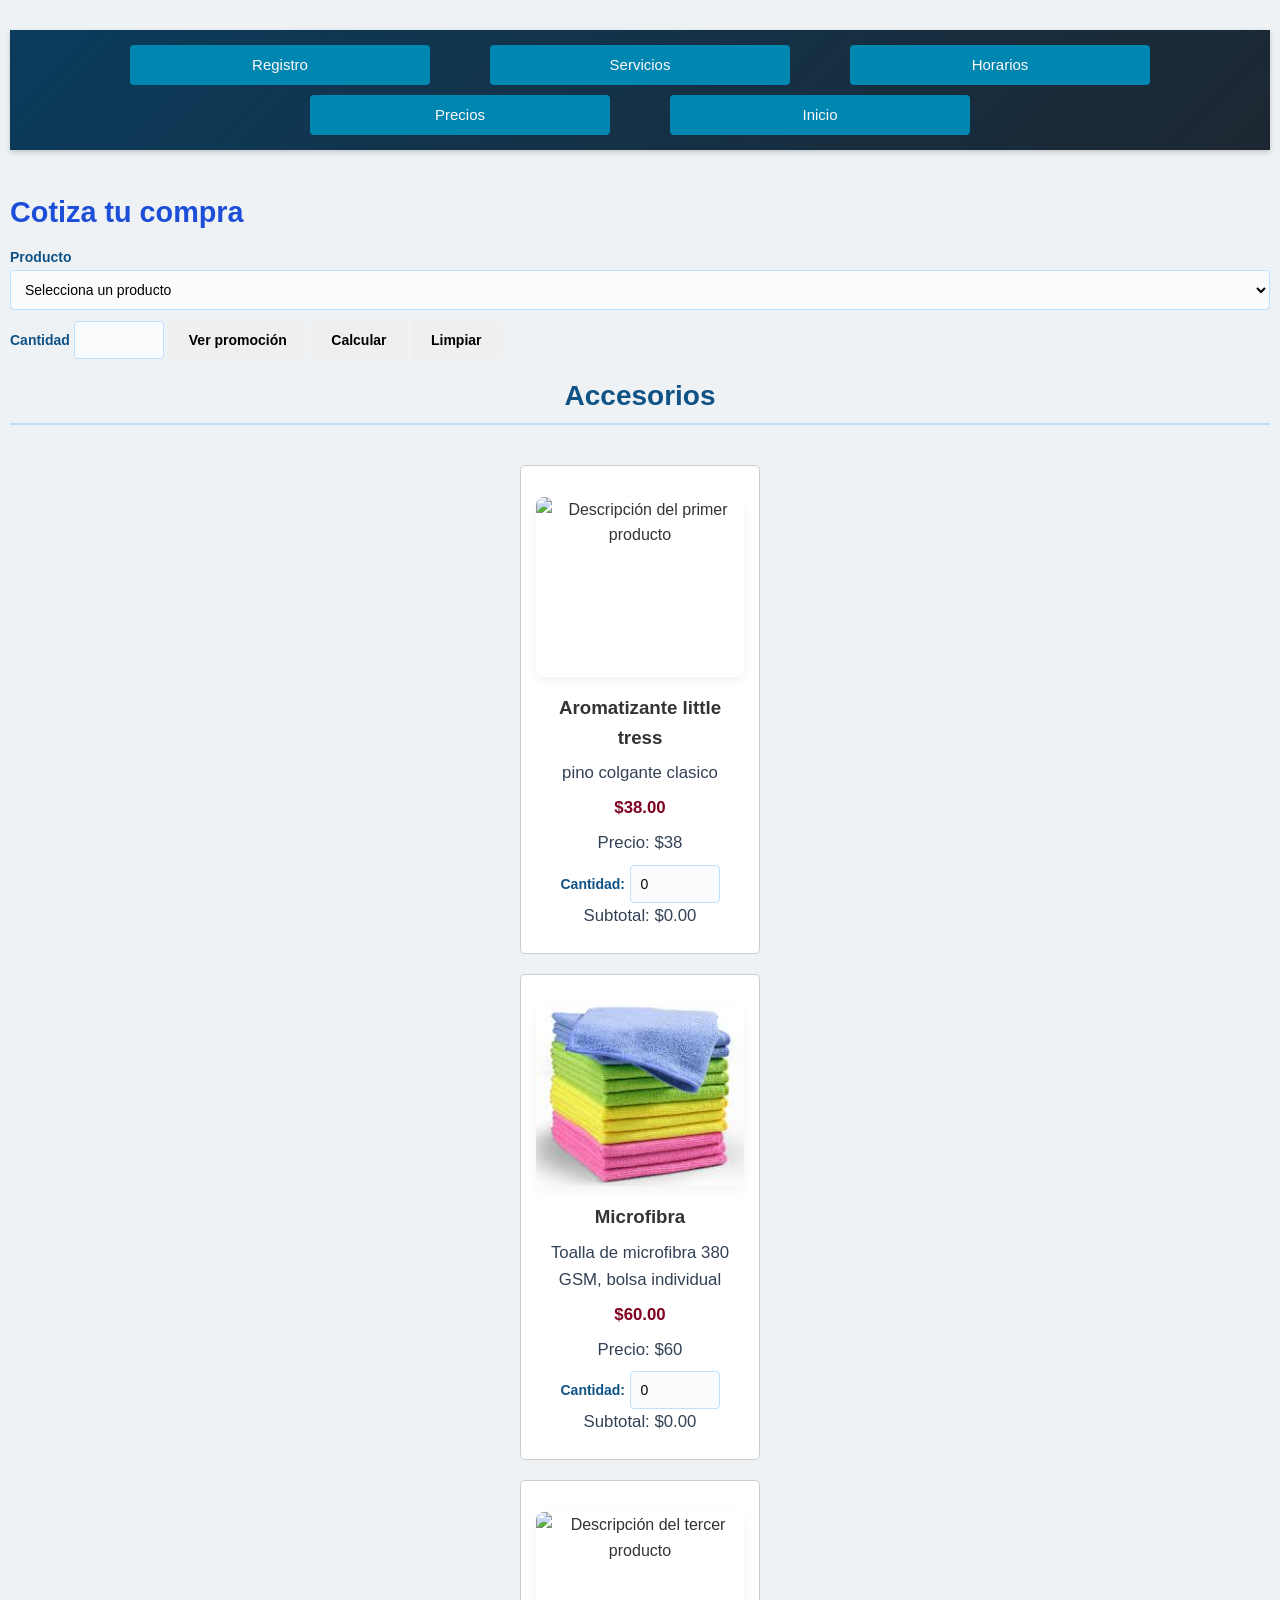
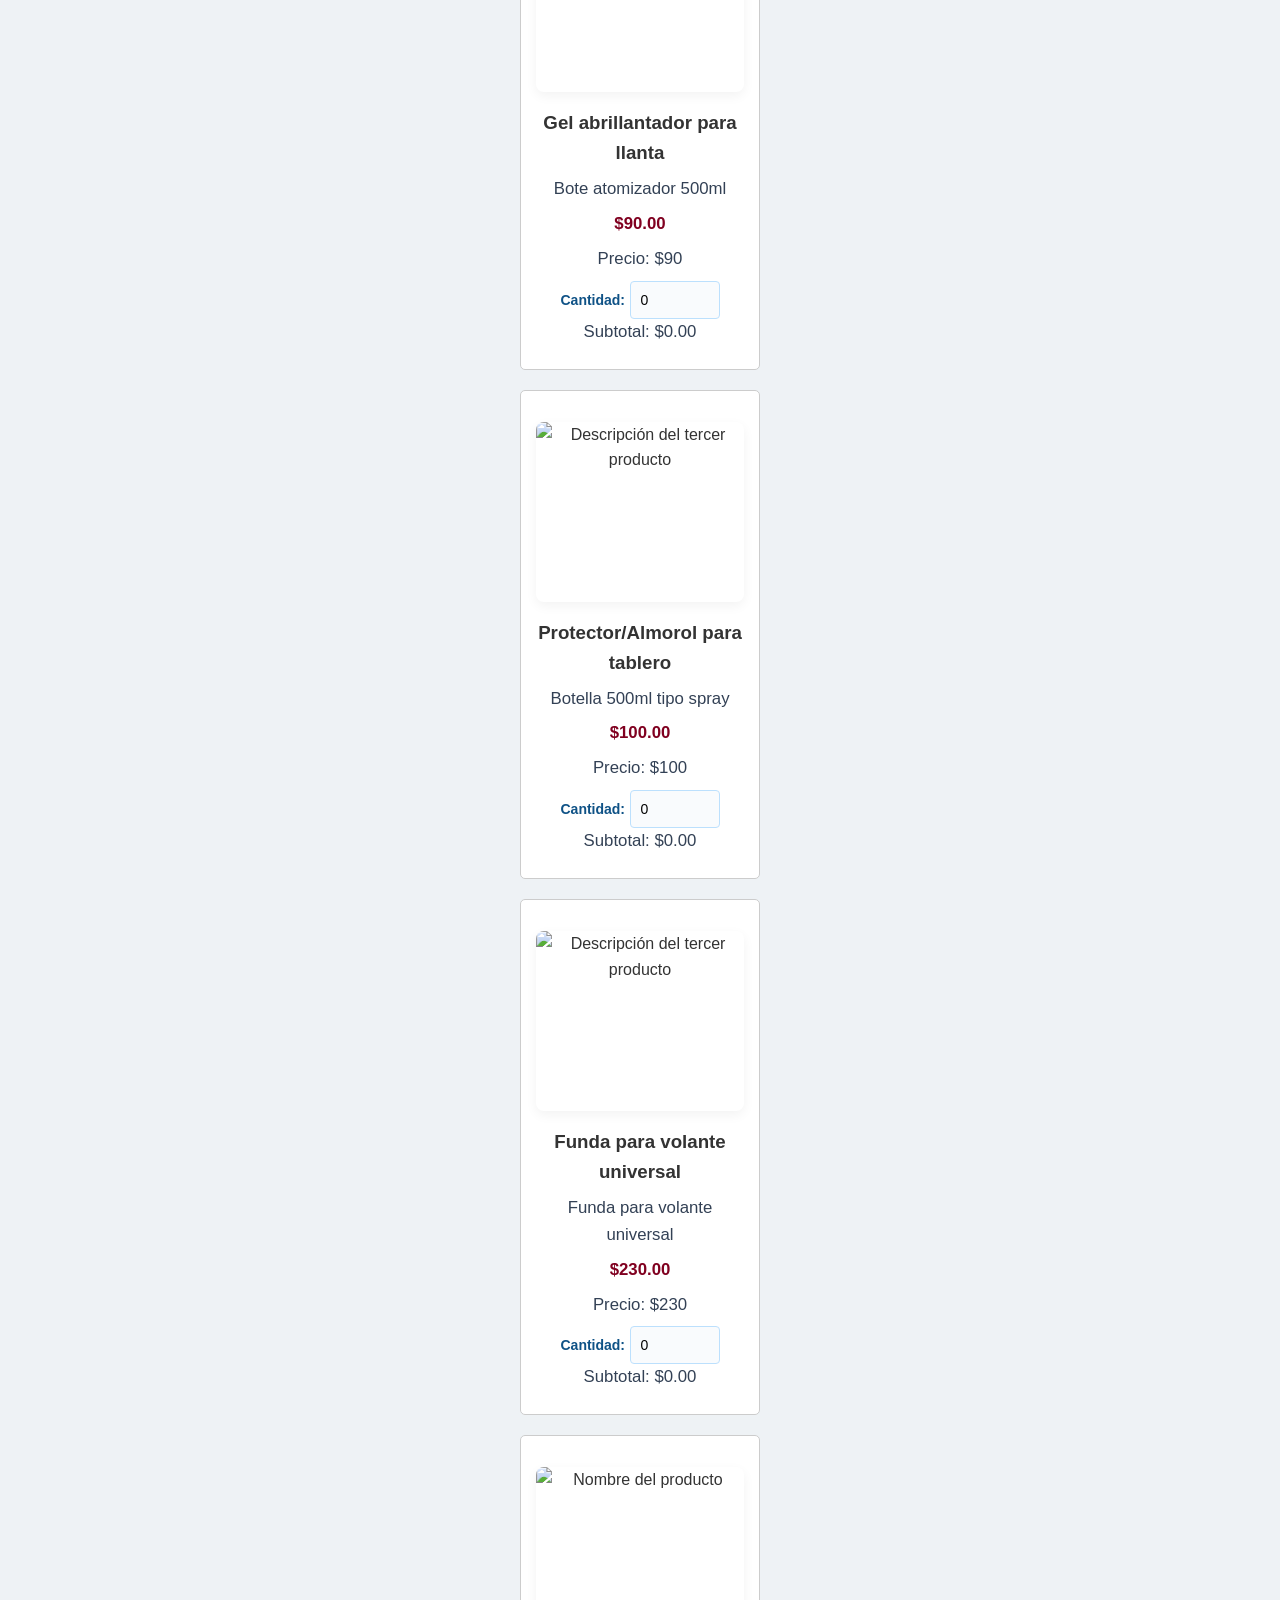
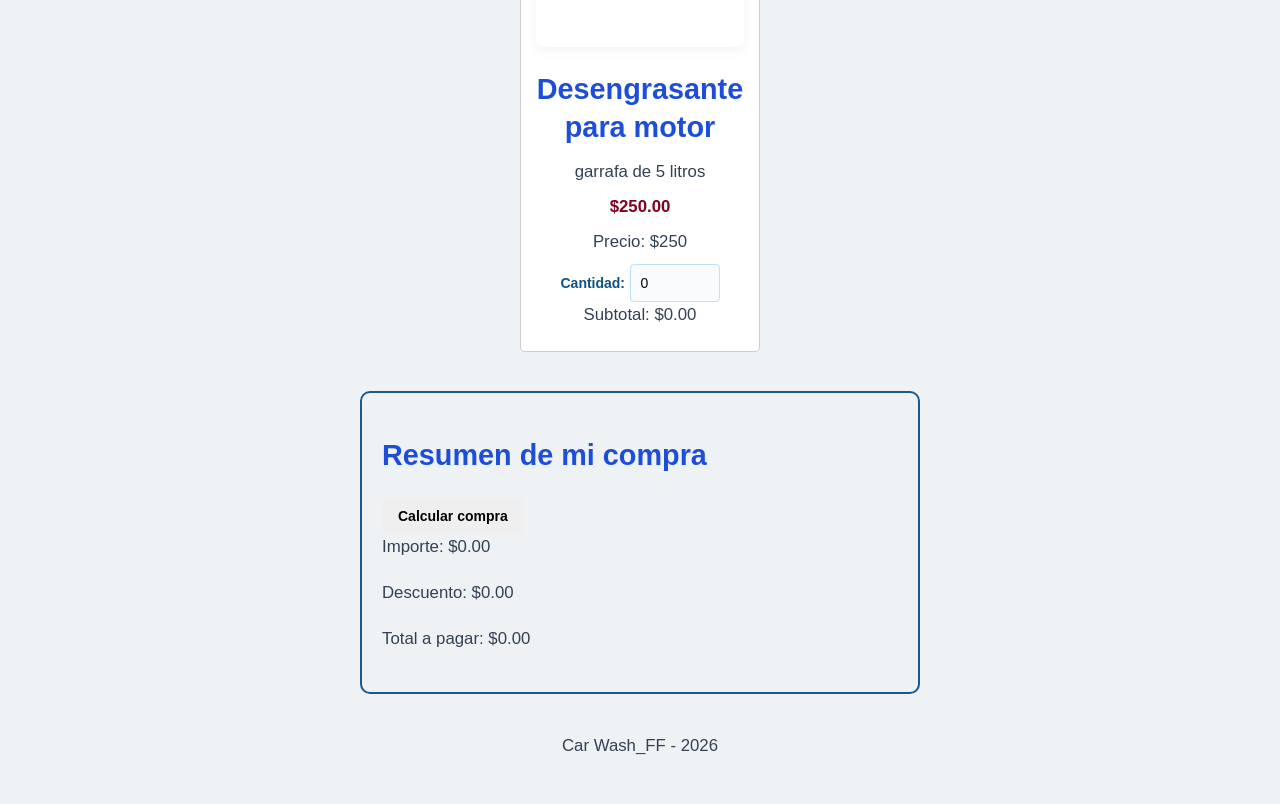
==== negocio/accesorios.html @ c57b7b6c "first commit" ====
<!DOCTYPE html>
<html lang="es">

<head>
    <meta charset="UTF-8">
    <meta name="viewport" content="width=device-width, initial-scale=1.0">
    <title>Autolavado</title>
    <link rel="stylesheet" href="estilos.css">
    
</head>

   
<nav class="menu">
    <a href="registro.html">Registro</a>
    <a href="servicios.html">Servicios</a>
    <a href="horarios.html">Horarios</a>
    <a href="precios.html">Precios</a>
    <a href="index.html">Inicio</a>
</nav>

<body>
<mani>
<section class="promocion" aria-labelledby="titulo-cotizador">
<h2 id="titulo-cotizador">Cotiza tu compra</h2>
<label for="producto">Producto</label>
<select id="producto">
<option value="">Selecciona un producto</option>
<option value="38.00">pino colgante clasico $38.00</option>
<option value="60.00">Toalla de microfibra 380 GSM, bolsa individual $60.00</option>
<option value="90.00">Gel abrillantador para llanta $90.00</option>
<option value="100.00">Protector/Almorol para tablero $100.00</option>
<option value="230.00">Funda para volante universal $230.00</option>
<option value="230.00">Desengrasante para motor $230.00</option>
</select>
<label for="cantidad">Cantidad</label>

<input id="cantidad" type="number" min="1" max="20" step="1">
<button id="boton-promocion" type="button">Ver promoción</button>
<button id="calcular" type="button">Calcular</button>
<button id="limpiar" type="button">Limpiar</button>
<p id="mensaje-promocion" aria-live="polite"></p>
<p id="resultado" aria-live="polite"></p>
</section>
<h1>Accesorios</h1>
<div class="contenedor-productos">
    <div class="producto">
        <img src="https://encrypted-tbn0.gstatic.com/images?q=tbn:ANd9GcStmVDlcf4aoUJ_wPQgouaY3i2mK_rJY08CuIqwdGJjGw&s=10"
            alt="Descripción del primer producto">
        <h3>Aromatizante little tress</h3>
        <p>pino colgante clasico</p>
        <p class="precio">$38.00</p>
        <p>Precio: $38</p>
<label for="cantidad-1">Cantidad:</label>
<input type="number" id="cantidad-1" min="0" step="1" value="0">
<p>Subtotal: $<span id="subtotal-1">0.00</span></p>
    </div>
    <div class="producto">
        <img src="[data-uri]"
            alt="Descripción del segundo producto">
        <h3>Microfibra</h3>
        <p>Toalla de microfibra 380 GSM, bolsa individual</p>
        <p class="precio">$60.00</p>
        <p>Precio: $60</p>
<label for="cantidad-2">Cantidad:</label>
<input type="number" id="cantidad-2" min="0" step="1" value="0">
<p>Subtotal: $<span id="subtotal-2">0.00</span></p>
    </div>
    <div class="producto">
        <img src="https://encrypted-tbn0.gstatic.com/images?q=tbn:ANd9GcTZlHldsJhICX4hE4VDa1dc41i6u0XnDuLjxt38h9FaaA&s=10"
            alt="Descripción del tercer producto">
        <h3>Gel abrillantador para llanta</h3>
        <p>Bote atomizador 500ml</p>
        <p class="precio">$90.00</p>
        <p>Precio: $90</p>
<label for="cantidad-3">Cantidad:</label>
<input type="number" id="cantidad-3" min="0" step="1" value="0">
<p>Subtotal: $<span id="subtotal-3">0.00</span></p>
    </div>
    <div class="producto">
        <img src="https://encrypted-tbn0.gstatic.com/images?q=tbn:ANd9GcQGJiBDIDi-DJLJW95TmulAT7hNK100haMb3Q7b94i5t3jqlbGlXh5KhTI&s=10"
            alt="Descripción del tercer producto">
        <h3>Protector/Almorol para tablero</h3>
        <p>Botella 500ml tipo spray</p>
        <p class="precio">$100.00</p>
        <p>Precio: $100</p>
<label for="cantidad-4">Cantidad:</label>
<input type="number" id="cantidad-4" min="0" step="1" value="0">
<p>Subtotal: $<span id="subtotal-4">0.00</span></p>
    </div>
    <div class="producto">
        <img src="https://encrypted-tbn0.gstatic.com/images?q=tbn:ANd9GcTHf_5gEDAbG7dc7wLeaLneiI6NCS_vClwXLQbqRy624Q&s=10"
            alt="Descripción del tercer producto">
        <h3>Funda para volante universal</h3>
        <p>Funda para volante universal</p>
        <p class="precio">$230.00</p>
        <p>Precio: $230</p>
<label for="cantidad-5">Cantidad:</label>
<input type="number" id="cantidad-5" min="0" step="1" value="0">
<p>Subtotal: $<span id="subtotal-5">0.00</span></p>
    </div>
    <div class="producto">
<img src="https://encrypted-tbn0.gstatic.com/images?q=tbn:ANd9GcSYzpxc9pJ_rOB94cCKJv8BmECURXBQAQrrfKbKRwA4cA&s=10" alt="Nombre del producto">
<h2>Desengrasante para motor</h2>
<p>garrafa de 5 litros</p>
<p class="precio">$250.00</p>
<p>Precio: $250</p>
<label for="cantidad-6">Cantidad:</label>
<input type="number" id="cantidad-6" min="0" step="1" value="0">
<p>Subtotal: $<span id="subtotal-6">0.00</span></p>
    </div>
</div>
</section>
<section class="resumen-compra">
<h2>Resumen de mi compra</h2>
<button type="button" id="calcular-compra">Calcular compra</button>
<p>Importe: $<span id="importe-compra">0.00</span></p>
<p>Descuento: $<span id="descuento-compra">0.00</span></p>
<p>Total a pagar: $<span id="total-compra">0.00</span></p>
</section>
<footer>
    <p>Car Wash_FF - 2026</p>
</footer>
</mani>
<script src="script.js"></script>
</body>

</html>
---- negocio/estilos.css ----
.resumen-compra {
max-width: 560px;
margin: 24px auto;
padding: 20px;
border: 2px solid #155a91;
border-radius: 10px;
}
.resumen-compra button { padding: 10px 16px; cursor: pointer; }
input[type="number"] { max-width: 90px; padding: 7px; }

.menu a {
    width: 90%;
    max-width: 300px;
    text-align: center;
}

.presentacion {
    flex-direction: column;
    gap: 15px;
    margin: 15px auto;
    padding: 10px;
}

.texto-presentacion {
    flex: none;
    width: 100%;
    text-align: center;
}

.imagen-negocio {
    width: 100%;
    max-width: 350px;
    height: auto;
}

.contenedor-productos {
    flex-direction: column;
    align-items: center;
    gap: 15px;
    margin: 15px auto;
    padding: 10px;
}

.producto {
    background-color: white;
    border: 1px solid #cccccc;
    border-radius: 6px;
    padding: 15px;
}

.producto {
    width: 100%;
    max-width: 350px;
}

body {
    padding: 10px;
}

h1 {
    font-size: 26px;
    line-height: 1.2;
}

h2 {
    font-size: 22px;
    line-height: 1.3;
}

p {
    font-size: 16px;
}

/* AJUSTE GENERAL DE TAMAÑOS */
* {
    box-sizing: border-box;
}

.menu {
    flex-direction: column;
    align-items: center;
    gap: 10px;
}

.menu a {
    width: 90%;
    max-width: 300px;
    text-align: center;
}

.presentacion {
    flex-direction: column;
    gap: 15px;
    margin: 15px auto;
    padding: 10px;
}

.texto-presentacion {
    flex: none;
    width: 100%;
    text-align: center;
}

.imagen-negocio {
    width: 100%;
    max-width: 320px;
    height: auto;
}

.contenedor-productos {
    display: flex;
    flex-wrap: wrap;
    justify-content: center;
    gap: 20px;
}

.producto {
    width: 100%;
    max-width: 350px;
}

body {
    padding: 10px;
}

h1 {
    font-size: 26px;
    line-height: 1.2;
}

h2 {
    font-size: 22px;
    line-height: 1.3;
}

p {
    font-size: 16px;
}

@media (max-width: 600px) {
    /* Aquí agregaremos los ajustes para celular. */
}

/* DISTRIBUCIÓN DE PRODUCTOS */
.contenedor-productos {
    display: grid;
    grid-template-columns: repeat(3, 1fr);
    gap: 20px;
    max-width: 1100px;
    margin: 20px auto;
    padding: 15px;
}

/* ORGANIZACIÓN DE PRODUCTOS CON CSS GRID */
.contenedor-productos {
    display: flex;
    flex-wrap: wrap;
    justify-content: center;
    gap: 20px;
}

.producto {
    background-color: white;
    border: 1px solid #cccccc;
    border-radius: 6px;
    padding: 15px;
}

.producto {
    box-sizing: border-box;
    width: 240px;
    max-width: 100%;
    padding: 15px;
    border: 1px solid #cccccc;
    border-radius: 5px;
    background-color: #ffffff;
    text-align: center;
}

.producto img {
    width: 100%;
    height: 180px;
    object-fit: cover;
    display: block;
}

.producto h3 {
    margin-bottom: 8px;
}

.producto p {
    margin-bottom: 8px;
}

.producto .precio {
    font-weight: bold;
    color: #800020;
}

.presentacion {
    display: flex ruby-base-container;
    align-items: center;
    justify-content: center;
    gap: 25px;
    flex-wrap: wrap;
    max-width: 900px;
    margin: 25px auto;
    padding: 15px;
}

.texto-presentacion {
    flex: 1 1 280px;
    min-width: 0;
}

.imagen-negocio {
    width: 280px;
    max-width: 100%;
    height: auto;
    border-radius: 5px;
}

/* MENÚ CON FLEXBOX */
.menu {
    display: flex;
    justify-content: center;
    gap: 5px;
    flex-wrap: wrap;
    margin: 20px 0;
}

.menu a {
    color: #fff8f8;
    text-decoration: none;
    padding: 8px 12px;
    background-color: #0087b1;
    border-radius: 4px;
}

.menu a:hover {
    background-color: #dddddd;
}

/* --- ESTILOS GENERALES Y RESET --- */
* {
    margin: 0;
    padding: 0;
    box-sizing: border-box;
}

body {
    font-family: 'Segoe UI', Tahoma, Geneva, Verdana, sans-serif;
    background-color: #f0f4f8;
    /* Azul muy claro de fondo */
    color: #102a43;
    /* Azul oscuro para texto principal */
    line-height: 1.6;
}

/* --- BARRA DE NAVEGACIÓN (NAV) --- */
nav {
    background: linear-gradient(135deg, #0b3c5d, #1d2731);
    color: #ffffff;
    padding: 1rem 2rem;
    display: flex;
    justify-content: space-between;
    align-items: center;
    box-shadow: 0 4px 6px rgba(0, 0, 0, 0.1);
}

nav h2 {
    font-size: 1.5rem;
    color: #64ffda;
    /* Toque azul/cian brillante para el logo */
    letter-spacing: 1px;
}

nav a {
    color: #cbd5e1;
    text-decoration: none;
    margin: 0 10px;
    font-weight: 500;
    transition: color 0.3s ease;
}

nav a:hover {
    color: #38bdf8;
    /* Azul claro brillante al pasar el cursor */
}

/* --- CONTENIDO PRINCIPAL (MAIN) --- */
main {
    max-width: 900px;
    margin: 2rem auto;
    background: #ffffff;
    padding: 2.5rem;
    border-radius: 12px;
    box-shadow: 0 10px 25px rgba(11, 60, 93, 0.08);
}

/* --- TIPOGRAFÍA Y ENCABEZADOS --- */
h1 {
    font-size: 2.5rem;
    color: #0b3c5d;
    /* Azul marino profundo */
    margin-bottom: 1.5rem;
    text-align: center;
    border-bottom: 3px solid #38bdf8;
    padding-bottom: 0.5rem;
}

h2 {
    font-size: 1.8rem;
    color: #1d4ed8;
    /* Azul rey moderno */
    margin: 1.5rem 0 0.8rem 0;
}

p {
    font-size: 1.05rem;
    color: #334155;
    margin-bottom: 1.2rem;
}

/* --- ESTILOS PARA IMÁGENES --- */
img {
    max-width: 100%;
    height: auto;
    border-radius: 8px;
    margin: 1rem 0;
    display: block;
    box-shadow: 0 4px 12px rgba(0, 0, 0, 0.05);
}

/* --- DISEÑO RESPONSIVO BÁSICO --- */
@media (max-width: 768px) {
    nav {
        flex-direction: column;
        text-align: center;
    }

    nav div,
    nav a {
        margin-top: 0.5rem;
    }

    main {
        padding: 1.5rem;
        margin: 1rem;
    }

    h1 {
        font-size: 2rem;
    }
}

/* --- ESTILOS ADICIONALES PARA HORARIOS Y PRECIOS --- */

/* Formato contenedor para precios u horarios */
main {
    display: flex;
    flex-direction: column;
    gap: 1.5rem;
}

/* Transformar las secciones en tarjetas de tonos azules */
main h2 {
    background-color: #e0f2fe;
    /* Azul claro suave de fondo */
    color: #0369a1;
    /* Azul intermedio fuerte */
    padding: 0.8rem 1.2rem;
    border-left: 5px solid #0284c7;
    /* Línea de acento azul */
    border-radius: 6px;
    margin-top: 1rem;
}

/* Estilo para los textos dentro de las secciones */
main p {
    background-color: #f8fafc;
    border: 1px solid #e2e8f0;
    padding: 1rem 1.2rem;
    border-radius: 8px;
    font-size: 1.1rem;
    color: #1e293b;
    box-shadow: 0 2px 4px rgba(0, 0, 0, 0.02);
}

/* Destacar los precios/costos */
main p strong,
main p:has(br) {
    font-weight: 600;
}

/* =========================================================
   ESTILOS GENERALES
   ========================================================= */
* {
    margin: 0;
    padding: 0;
    box-sizing: border-box;
}

body {
    font-family: Arial, Helvetica, sans-serif;
    background-color: #eef2f5;
    /* Fondo claro similar al de la pantalla */
    color: #333333;
    display: flex;
    flex-direction: column;
    min-height: 100vh;
}

/* =========================================================
   BARRA DE NAVEGACIÓN (NAV)
   ========================================================= */
nav {
    background-color: #0d2a45;
    /* Azul muy oscuro del nav en las imágenes */
    display: flex;
    justify-content: center;
    align-items: center;
    padding: 15px 0;
    box-shadow: 0 2px 5px rgba(0, 0, 0, 0.2);
}

nav a {
    color: #ffffff;
    text-decoration: none;
    margin: 0 25px;
    font-size: 15px;
    font-weight: 500;
    transition: color 0.3s ease;
}

nav a:hover {
    color: #38b6ff;
    /* Azul celeste al pasar el ratón */
}

/* =========================================================
   CONTENEDOR PRINCIPAL Y SECCIONES
   ========================================================= */
main {
    flex: 1;
    display: flex;
    justify-content: center;
    padding: 40px 20px;
}

.galeria {
    width: 100%;
    max-width: 750px;
    background-color: #ffffff;
    padding: 30px;
    border-radius: 8px;
    box-shadow: 0 4px 10px rgba(0, 0, 0, 0.05);
}

/* Títulos con el tono azul distintivo del sitio */
h1 {
    text-align: center;
    color: #0f5286;
    font-size: 28px;
    margin-bottom: 25px;
    padding-bottom: 10px;
    border-bottom: 2px solid #bce0fd;
    /* Línea delgada azul claro bajo el título */
}

/* =========================================================
   ESTILOS DEL FORMULARIO (registro.html)
   ========================================================= */
form {
    display: flex;
    flex-direction: column;
    gap: 12px;
}

label {
    font-weight: bold;
    color: #0f5286;
    margin-top: 8px;
    font-size: 14px;
}

input[type="text"],
input[type="tel"],
input[type="number"],
select {
    width: 100%;
    padding: 10px;
    border: 1px solid #bce0fd;
    border-radius: 4px;
    background-color: #f9fbfd;
    font-size: 14px;
    outline: none;
    transition: border-color 0.3s ease;
}

input[type="text"]:focus,
input[type="tel"]:focus,
input[type="number"]:focus,
select:focus {
    border-color: #0f5286;
    background-color: #ffffff;
}

/* Botones */
button {
    padding: 12px 20px;
    font-size: 14px;
    font-weight: bold;
    border: none;
    border-radius: 4px;
    cursor: pointer;
    margin-top: 10px;
    transition: background-color 0.3s ease;
}

button[type="submit"] {
    background-color: #0f5286;
    color: #ffffff;
}

button[type="submit"]:hover {
    background-color: #0d2a45;
}

button[type="reset"] {
    background-color: #d9e6f2;
    color: #0f5286;
}

button[type="reset"]:hover {
    background-color: #c4d9ec;
}

/* =========================================================
   ESTILOS DE LA TABLA (accesorios.html)
   ========================================================= */
table {
    width: 100%;
    border-collapse: collapse;
    margin-top: 10px;
    background-color: #ffffff;
}

th {
    background-color: #0f5286;
    color: #ffffff;
    text-align: left;
    padding: 12px;
    font-size: 15px;
}

td {
    padding: 12px;
    border-bottom: 1px solid #e1e8ed;
    font-size: 14px;
}

tr:nth-child(even) {
    background-color: #f4f8fb;
    /* Sombra suave alternada en filas */
}

tr:hover {
    background-color: #eaf2f8;
}

/* =========================================================
   PIE DE PÁGINA (FOOTER)
   ========================================================= */
footer {
    text-align: center;
    padding: 15px;
    color: #777777;
    font-size: 13px;
    margin-top: auto;
}

@media (max-width: 1200px) {
    .contenedor-productos{
        display: grid;
        grid-template-columns: repeat(3, 1fr);
        gap: 20px;
        padding: 20px;
        max-width: 1200px;
        margin: 0 auto;

    }

}
   .menu {
    display: flex;
    flex-direction: row;
    align-items: center;
    gap: 10px;

}
/* ADAPTACIÓN PARA TABLETAS */
@media (max-width: 900px) {
    .contenedor-productos{
        grid-template-columns: repeat(2, 1fr);
    }
}

@media (max-width: 600px) {
    .menu{
        flex-direction: column;
        align-items: center;
        gap: 10px;
    }
    .contenedor-productos {
        grid-template-columns: 1fr;
        gap: 15px;
        margin: 15px auto;
        padding: 10px;
    }

    .producto {
        width: 100%;
        max-width: 350px;
        justify-self: center;
    }
}
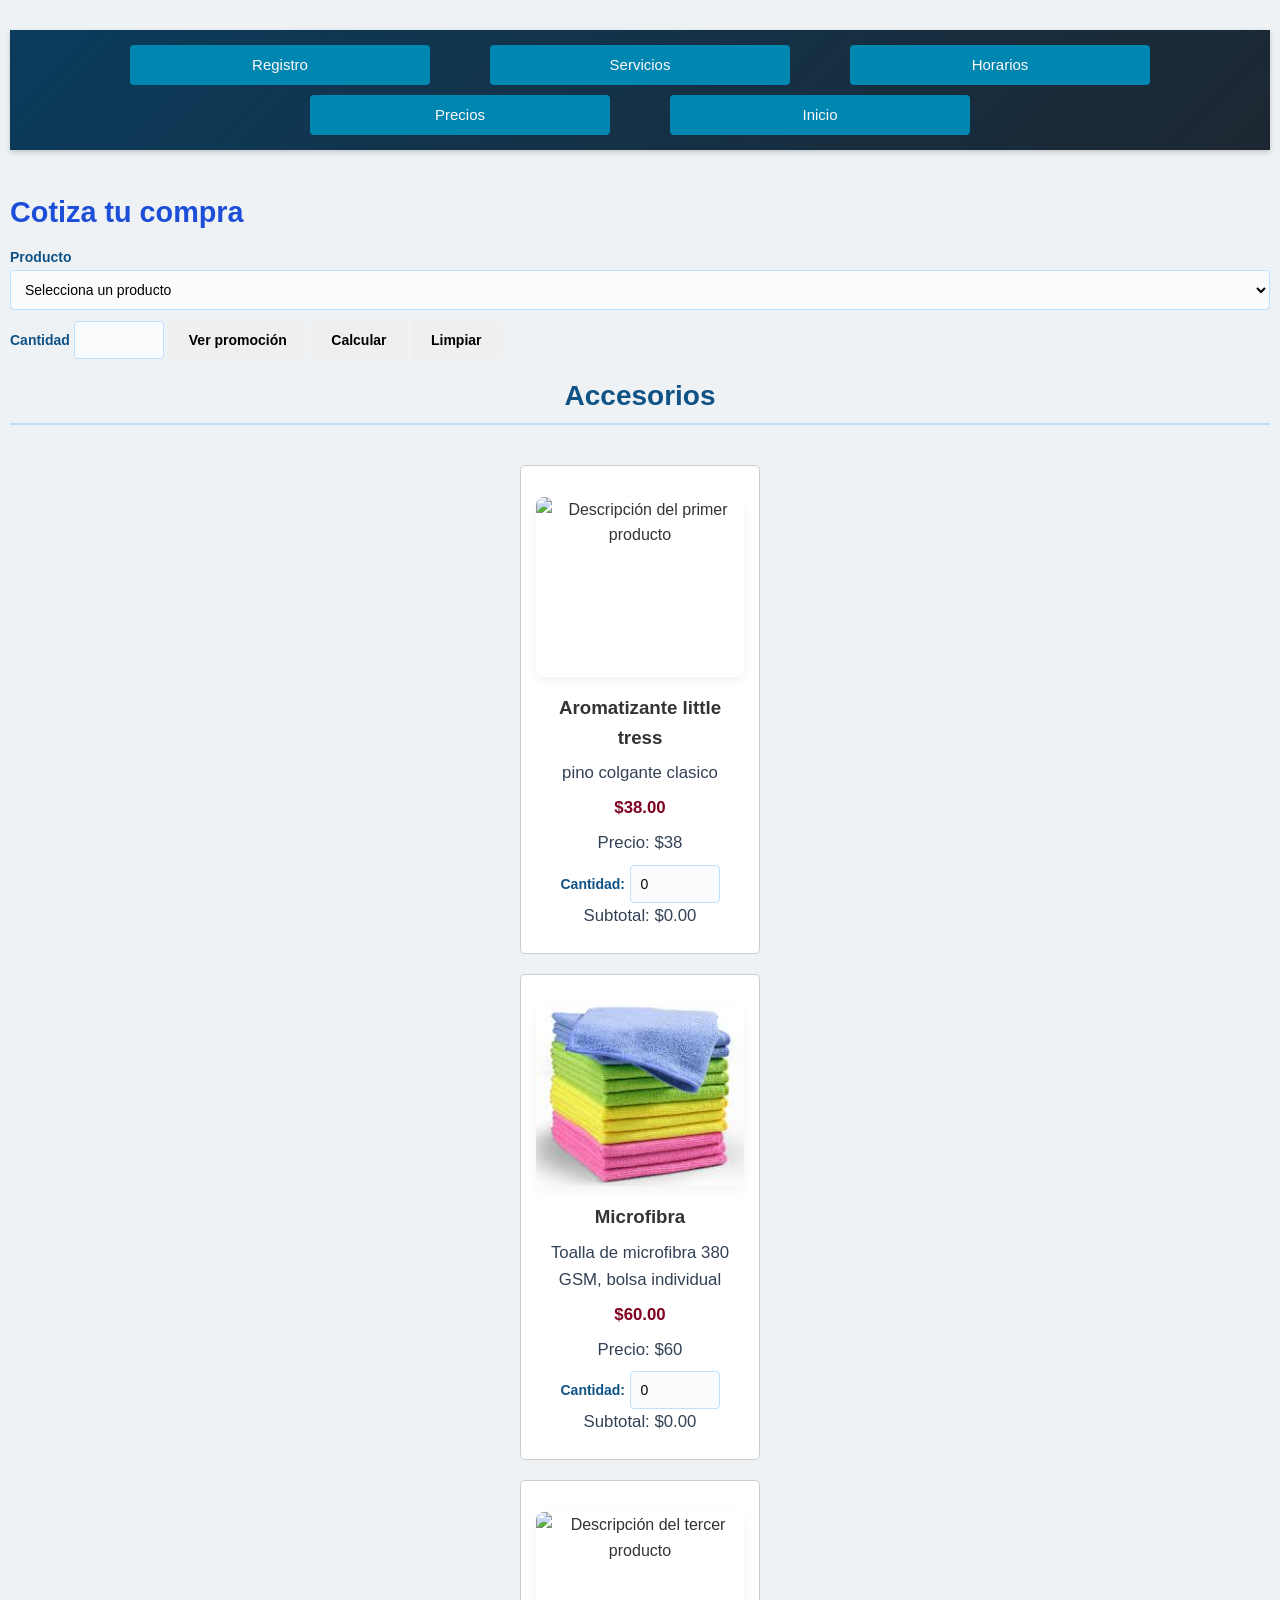
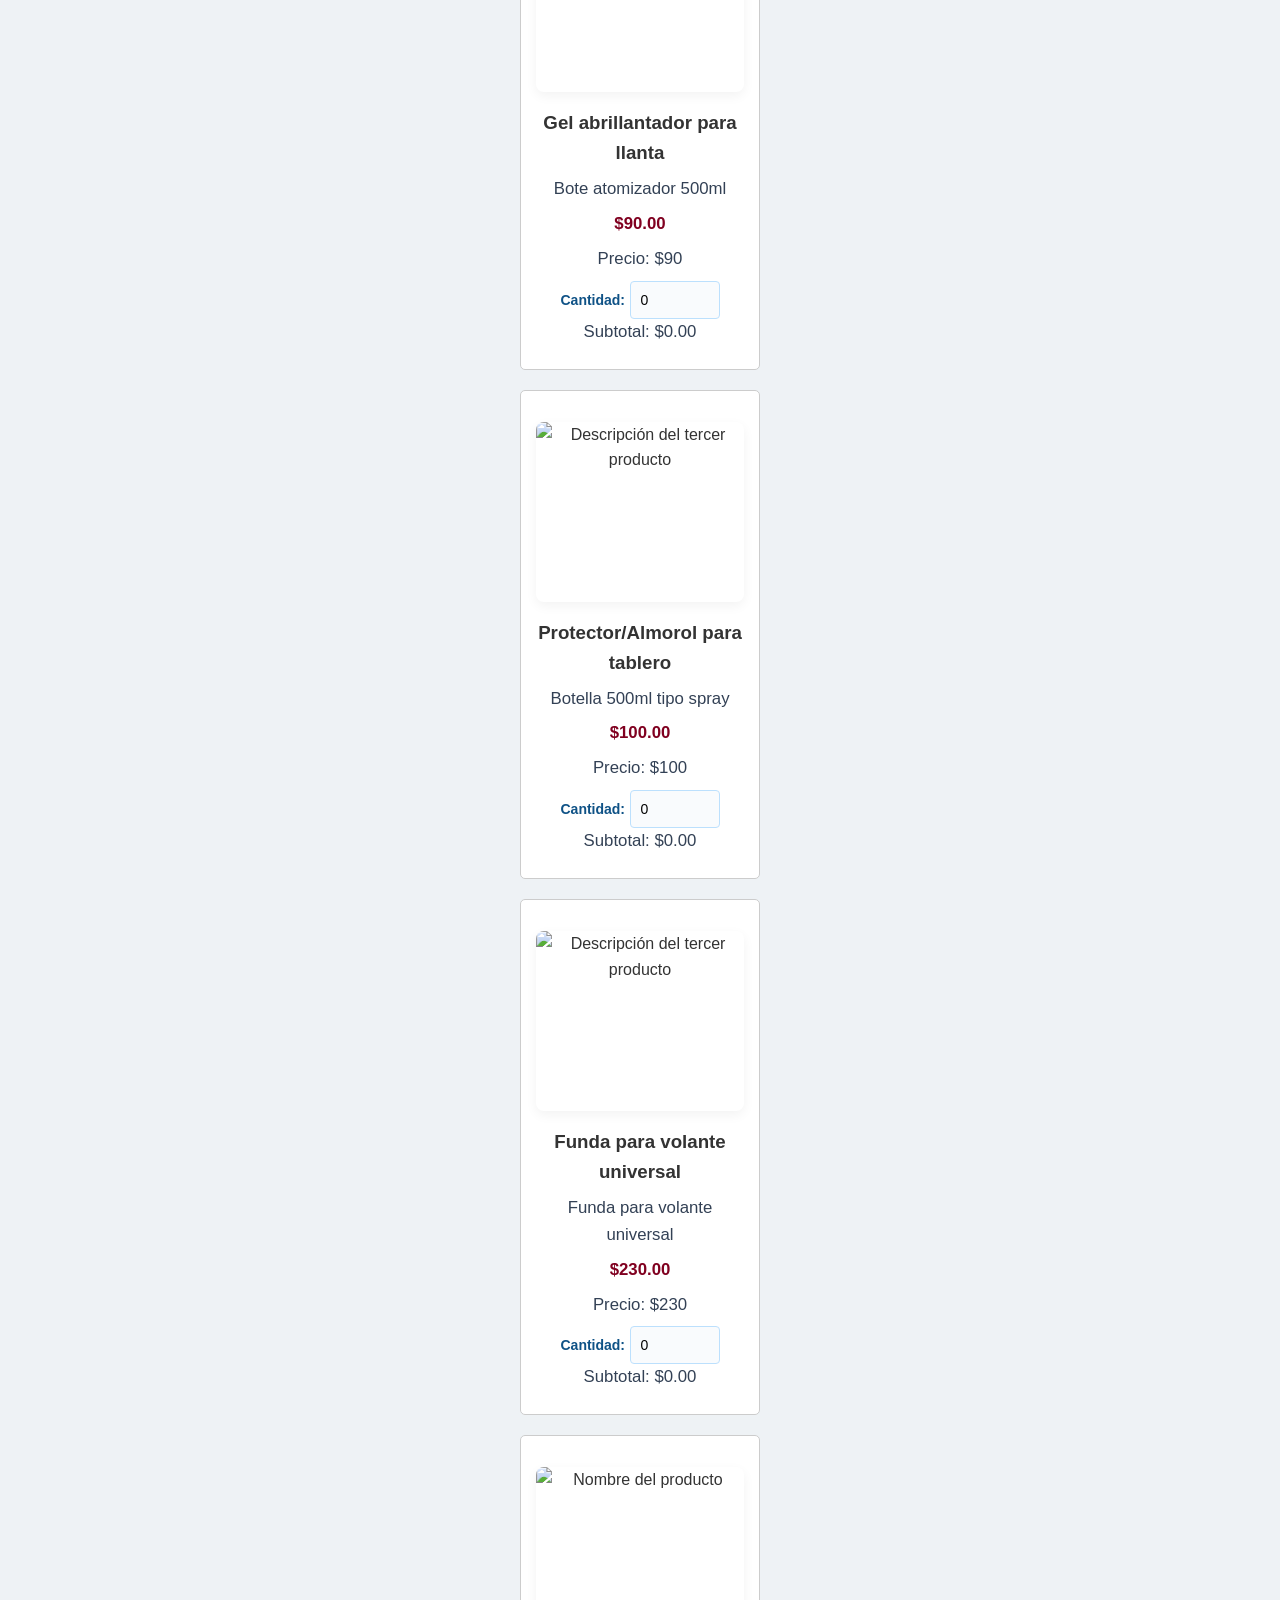
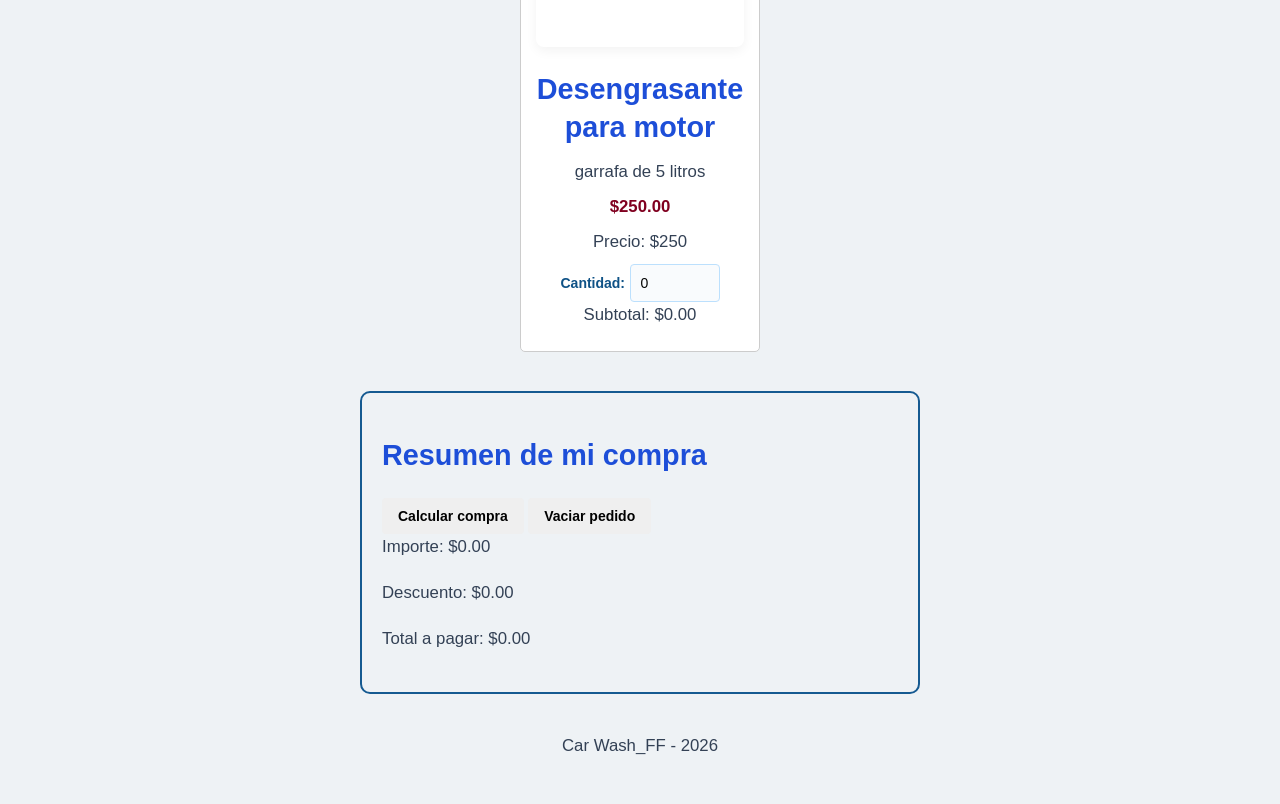
==== commit 3190632b: "Agrega persistencia del pedido con localStorage" ====
--- a/negocio/accesorios.html
+++ b/negocio/accesorios.html
@@ -113,6 +113,7 @@
 <section class="resumen-compra">
 <h2>Resumen de mi compra</h2>
 <button type="button" id="calcular-compra">Calcular compra</button>
+<button type="button" id="vaciar-pedido">Vaciar pedido</button>
 <p>Importe: $<span id="importe-compra">0.00</span></p>
 <p>Descuento: $<span id="descuento-compra">0.00</span></p>
 <p>Total a pagar: $<span id="total-compra">0.00</span></p>
